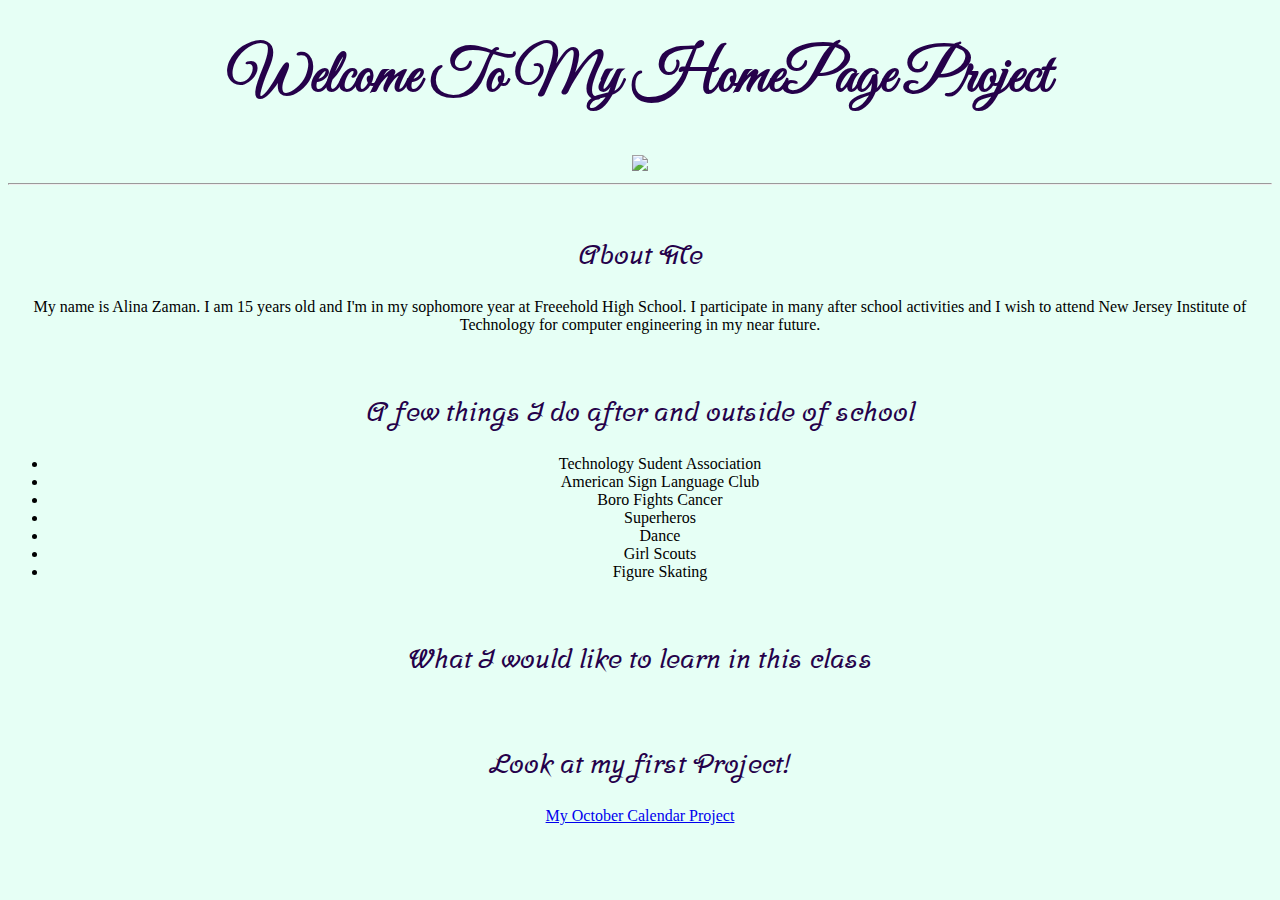
==== homepage.html @ abbede9b "Add files via upload" ====
<!DOCTYPE html>
<html lang="en" dir="ltr">
  <head>
    <meta charset="utf-8">
    <title>Alina Zaman</title>

    <link href="https://fonts.googleapis.com/css?family=Great+Vibes&display=swap" rel="stylesheet">
    <link href="https://fonts.googleapis.com/css?family=Srisakdi&display=swap" rel="stylesheet">

    <style>
    h1 {
      text-align: center;
      color: rgb(37, 1, 74);
      font-size: 60px;
      font-family: 'Great Vibes', cursive;
    }
    h3 {
      text-align:center;
      color: rgb(37, 1, 74);
      font-size: 27px;
      font-family: 'Srisakdi', cursive;
    }
    </style>

  </head>
  <body style="background-color: rgb(230,255,245)">

    <h1>Welcome To My HomePage Project</h1>
    <center><img src="namepic.jpg" alt""/></center>
    <hr>
  </br>
    <h3>About Me</h3>
    <center><p>My name is Alina Zaman. I am 15 years old and I'm in my sophomore year at Freeehold High School. I participate in many after school activities and I wish to attend New Jersey Institute of Technology for computer engineering in my near future.</p></center>
  </br>
    <h3>A few things I do after and outside of school</h3>
        <center><ul>
        <li>Technology Sudent Association</li>
        <li>American Sign Language Club</li>
        <li>Boro Fights Cancer</li>
        <li>Superheros</li>
        <li>Dance</li>
        <li>Girl Scouts</li>
        <li>Figure Skating</li>
      </ul></center>
    </br>
    <h3>What I would like to learn in this class</h3>
    </br>
    <h3>Look at my first Project!</h3>
    <center><a href="file:///C:/Users/122azaman/Desktop/Zaman/calendar.html" target="_blank">My October Calendar Project</a></center>




  </body>
</html>
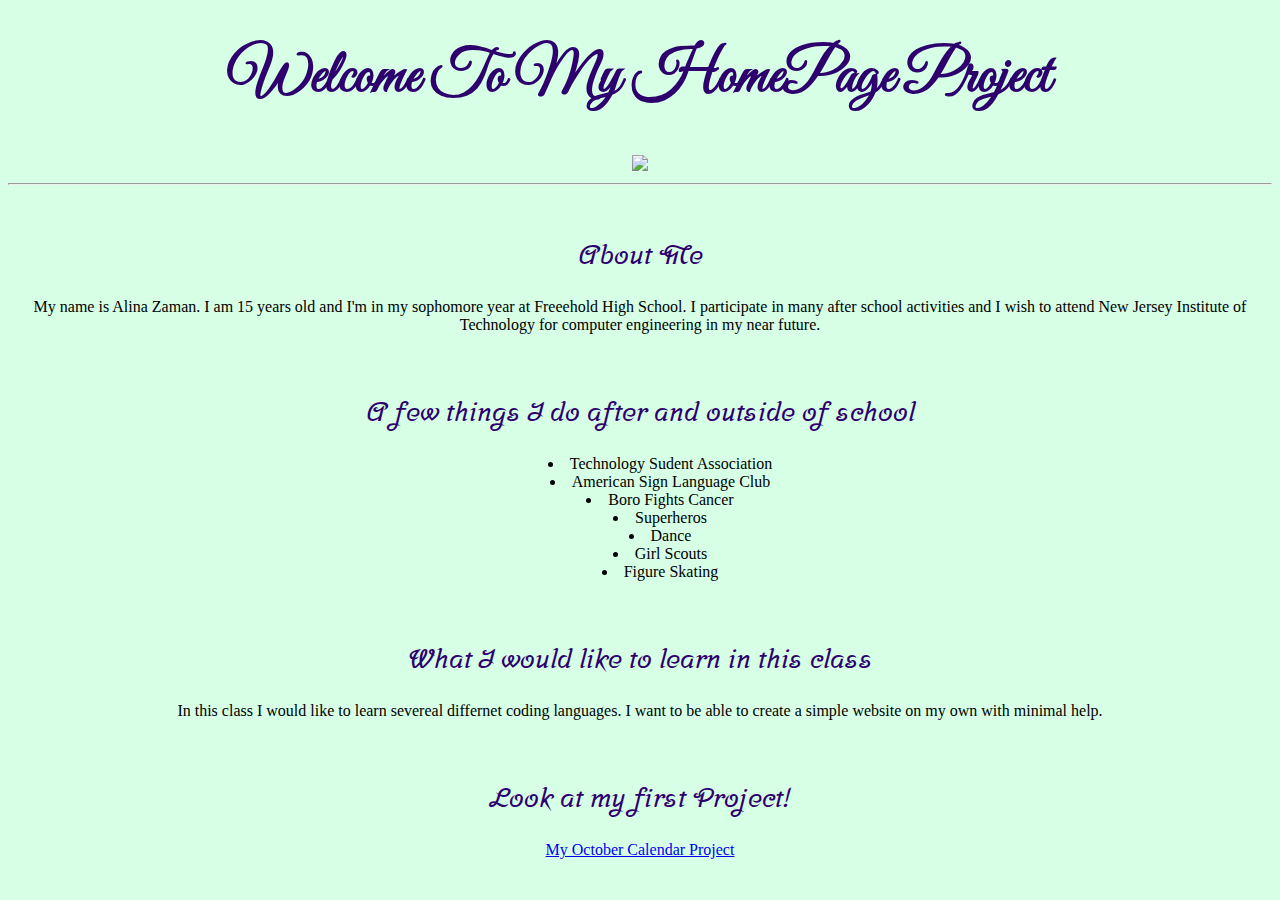
==== commit 9af1ba22: "Add files via upload" ====
--- a/homepage.html
+++ b/homepage.html
@@ -10,30 +10,37 @@
     <style>
     h1 {
       text-align: center;
-      color: rgb(37, 1, 74);
+      color: rgb(46, 0, 110);
       font-size: 60px;
       font-family: 'Great Vibes', cursive;
     }
     h3 {
       text-align:center;
-      color: rgb(37, 1, 74);
+      color: rgb(46, 0, 110);
       font-size: 27px;
       font-family: 'Srisakdi', cursive;
+    }
+    body {
+      text-align: center;
+    }
+    ul {
+      text-align: center;
+      list-style-position: inside;
     }
     </style>
 
   </head>
-  <body style="background-color: rgb(230,255,245)">
+  <body style="background-color: rgb(215,255,230)">
 
     <h1>Welcome To My HomePage Project</h1>
-    <center><img src="namepic.jpg" alt""/></center>
+    <img src="namepic2.jpg" alt"" height="150"/>
     <hr>
   </br>
     <h3>About Me</h3>
-    <center><p>My name is Alina Zaman. I am 15 years old and I'm in my sophomore year at Freeehold High School. I participate in many after school activities and I wish to attend New Jersey Institute of Technology for computer engineering in my near future.</p></center>
+    <p>My name is Alina Zaman. I am 15 years old and I'm in my sophomore year at Freeehold High School. I participate in many after school activities and I wish to attend New Jersey Institute of Technology for computer engineering in my near future.</p>
   </br>
     <h3>A few things I do after and outside of school</h3>
-        <center><ul>
+      <ul>
         <li>Technology Sudent Association</li>
         <li>American Sign Language Club</li>
         <li>Boro Fights Cancer</li>
@@ -41,12 +48,13 @@
         <li>Dance</li>
         <li>Girl Scouts</li>
         <li>Figure Skating</li>
-      </ul></center>
+      </ul>
     </br>
     <h3>What I would like to learn in this class</h3>
+    <p>In this class I would like to learn severeal differnet coding languages. I want to be able to create a simple website on my own with minimal help.</p>
     </br>
     <h3>Look at my first Project!</h3>
-    <center><a href="file:///C:/Users/122azaman/Desktop/Zaman/calendar.html" target="_blank">My October Calendar Project</a></center>
+    <a href="file:///C:/Users/122azaman/Desktop/Zaman/calendar.html" target="_blank">My October Calendar Project</a>
 
 
 
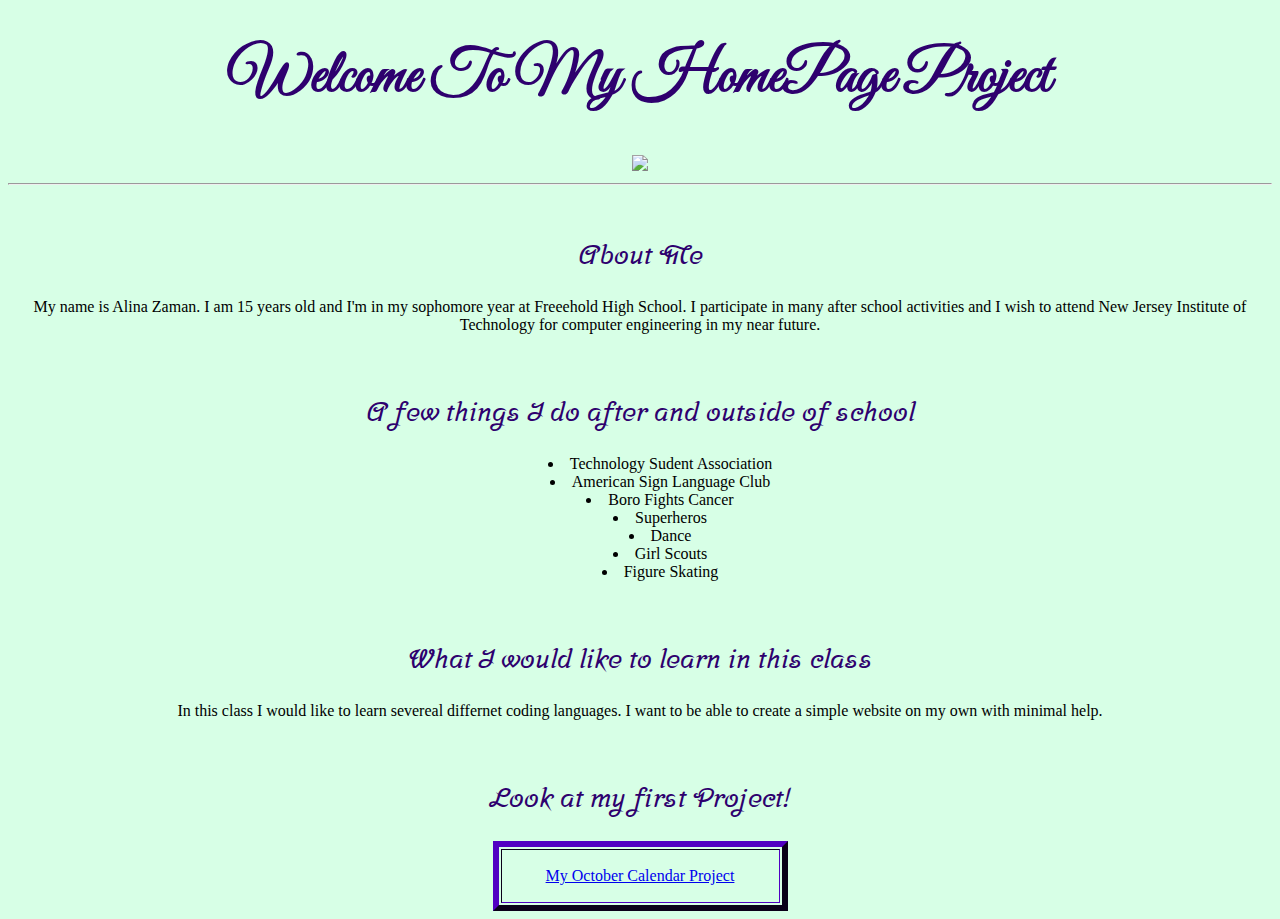
==== commit 8b979342: "Add files via upload" ====
--- a/homepage.html
+++ b/homepage.html
@@ -27,13 +27,18 @@
       text-align: center;
       list-style-position: inside;
     }
+    td {
+      text-align: center;
+      width: 275px;
+      height: 50px;
+    }
     </style>
 
   </head>
   <body style="background-color: rgb(215,255,230)">
 
     <h1>Welcome To My HomePage Project</h1>
-    <img src="namepic2.jpg" alt"" height="150"/>
+    <img src="img/namepic2.jpg" alt"" height="150"/>
     <hr>
   </br>
     <h3>About Me</h3>
@@ -54,7 +59,9 @@
     <p>In this class I would like to learn severeal differnet coding languages. I want to be able to create a simple website on my own with minimal help.</p>
     </br>
     <h3>Look at my first Project!</h3>
-    <a href="file:///C:/Users/122azaman/Desktop/Zaman/calendar.html" target="_blank">My October Calendar Project</a>
+    <center><table border="6" style="border-color: rgb(46, 0, 110)">
+      <tr>
+      <td><a href="https://122azaman.github.io/calendar.io/" target="_blank">My October Calendar Project</a></td>
 
 
 
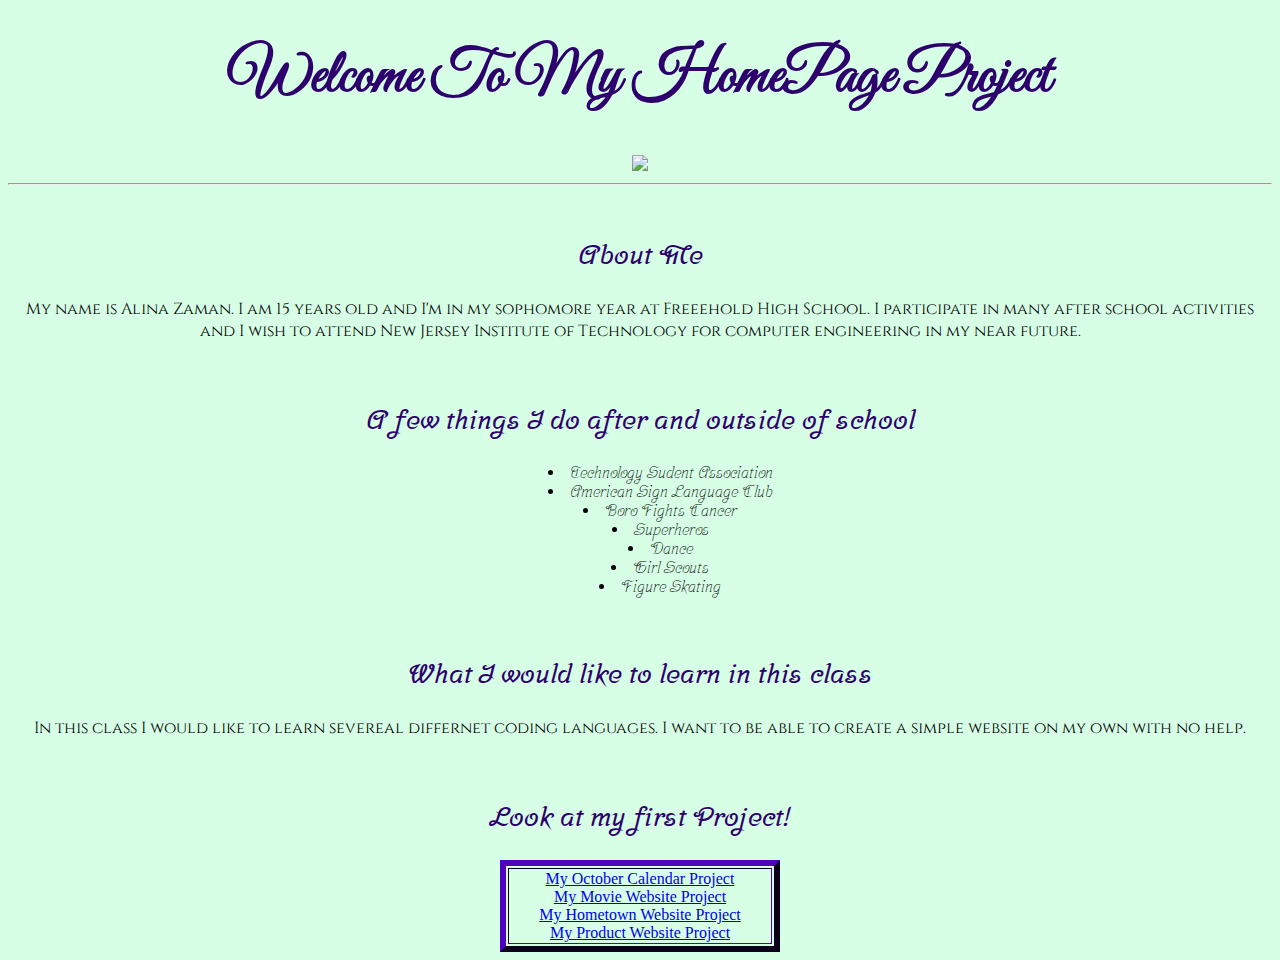
==== commit d5cead9c: "Add files via upload" ====
--- a/homepage.html
+++ b/homepage.html
@@ -6,6 +6,7 @@
 
     <link href="https://fonts.googleapis.com/css?family=Great+Vibes&display=swap" rel="stylesheet">
     <link href="https://fonts.googleapis.com/css?family=Srisakdi&display=swap" rel="stylesheet">
+    <link href="https://fonts.googleapis.com/css?family=Cinzel&display=swap" rel="stylesheet">
 
     <style>
     h1 {
@@ -26,11 +27,15 @@
     ul {
       text-align: center;
       list-style-position: inside;
+      font-family: 'Srisakdi', cursive;
     }
     td {
       text-align: center;
-      width: 275px;
-      height: 50px;
+      width: 260px;
+      height: 60px;
+    }
+    p {
+      font-family: 'Cinzel', serif;
     }
     </style>
 
@@ -56,15 +61,15 @@
       </ul>
     </br>
     <h3>What I would like to learn in this class</h3>
-    <p>In this class I would like to learn severeal differnet coding languages. I want to be able to create a simple website on my own with minimal help.</p>
+    <p>In this class I would like to learn severeal differnet coding languages. I want to be able to create a simple website on my own with no help.</p>
     </br>
     <h3>Look at my first Project!</h3>
     <center><table border="6" style="border-color: rgb(46, 0, 110)">
       <tr>
-      <td><a href="https://122azaman.github.io/calendar.io/" target="_blank">My October Calendar Project</a></td>
-
-
-
-
+        <td><a href="https://122azaman.github.io/calendar.io/" target="_blank">My October Calendar Project</a>
+        <br><a href="https://122azaman.github.io/movie.io/" target="_blank">My Movie Website Project</a>
+        <br><a href="https://122azaman.github.io/hometown.io/" target="_blank">My Hometown Website Project</a>
+        <br><a href="https://122azaman.github.io/product-website.io/" target="_blank">My Product Website Project</a></td>
+      </tr>
   </body>
 </html>
